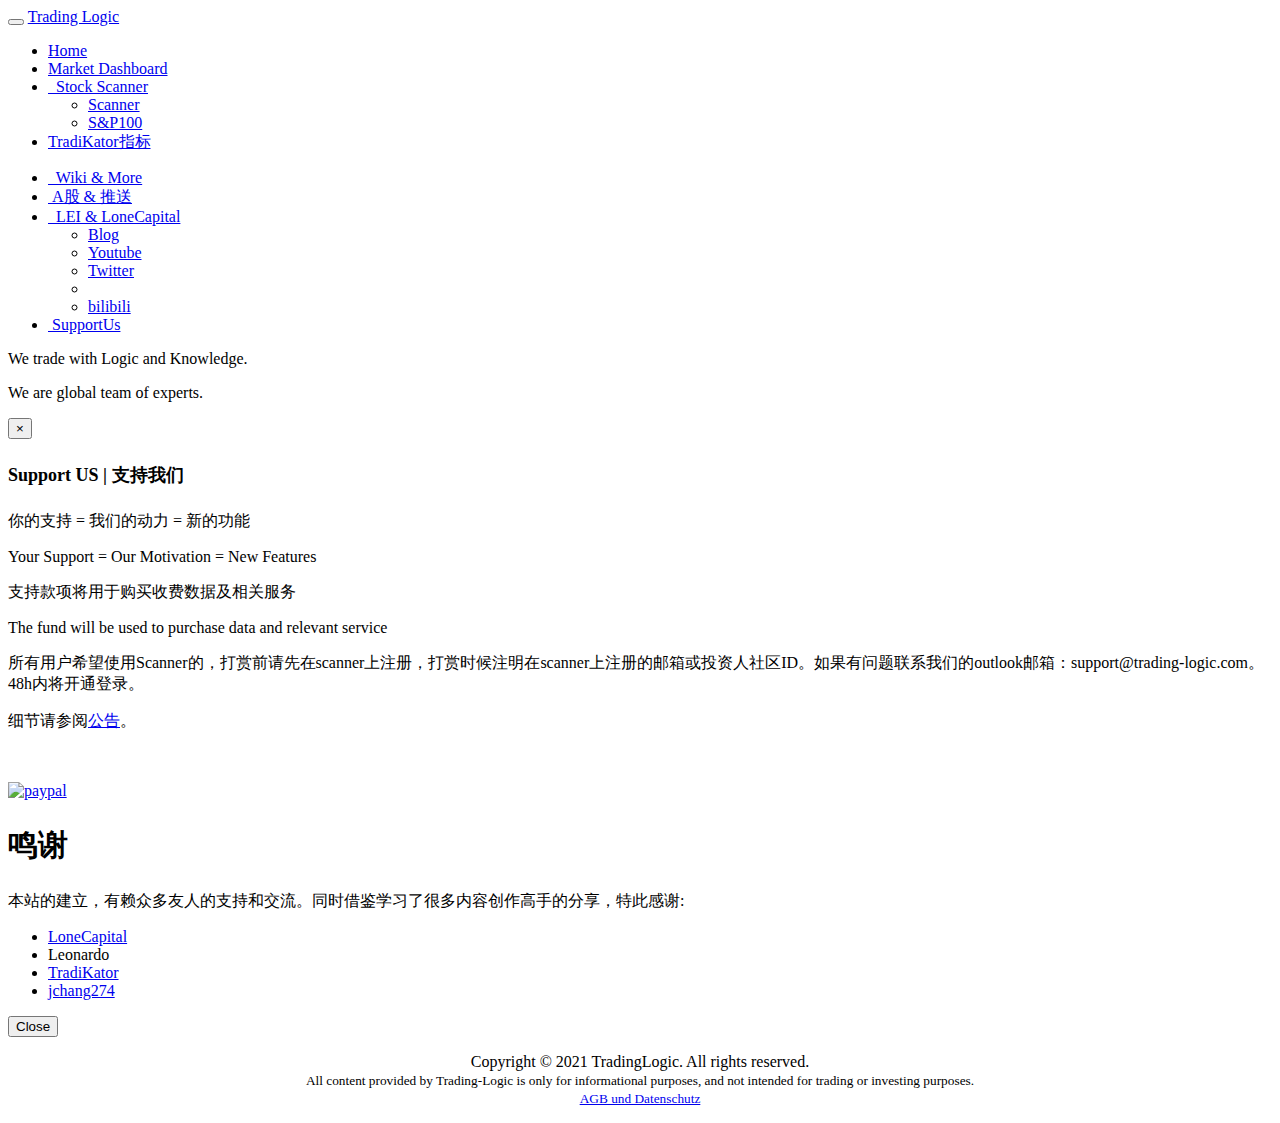
==== about.html @ 69f402db "Update from https://github.com/TradingLogic/core/commit/6314aa93f4c58932d0b91515ff92cd9b74190a6a" ====
<!DOCTYPE html>

<html>

<head>

<meta charset="utf-8" />
<meta name="generator" content="pandoc" />
<meta http-equiv="X-UA-Compatible" content="IE=EDGE" />




<title>About This Website</title>

<script src="site_libs/jquery-1.11.3/jquery.min.js"></script>
<meta name="viewport" content="width=device-width, initial-scale=1" />
<link href="site_libs/bootstrap-3.3.5/css/cosmo.min.css" rel="stylesheet" />
<script src="site_libs/bootstrap-3.3.5/js/bootstrap.min.js"></script>
<script src="site_libs/bootstrap-3.3.5/shim/html5shiv.min.js"></script>
<script src="site_libs/bootstrap-3.3.5/shim/respond.min.js"></script>
<style>h1 {font-size: 34px;}
       h1.title {font-size: 38px;}
       h2 {font-size: 30px;}
       h3 {font-size: 24px;}
       h4 {font-size: 18px;}
       h5 {font-size: 16px;}
       h6 {font-size: 12px;}
       code {color: inherit; background-color: rgba(0, 0, 0, 0.04);}
       pre:not([class]) { background-color: white }</style>
<script src="site_libs/navigation-1.1/tabsets.js"></script>
<link href="site_libs/highlightjs-9.12.0/textmate.css" rel="stylesheet" />
<script src="site_libs/highlightjs-9.12.0/highlight.js"></script>
<link href="site_libs/font-awesome-5.1.0/css/all.css" rel="stylesheet" />
<link href="site_libs/font-awesome-5.1.0/css/v4-shims.css" rel="stylesheet" />
<!-- Global site tag (gtag.js) - Google Analytics -->
<script async src="https://www.googletagmanager.com/gtag/js?id=G-QEJH2B8L8V"></script>
<script>
  window.dataLayer = window.dataLayer || [];
  function gtag(){dataLayer.push(arguments);}
  gtag('js', new Date());

  gtag('config', 'G-QEJH2B8L8V');
  gtag('config', 'UA-188253941-1');
</script>
<link rel="apple-touch-icon" sizes="180x180" href="/img/apple-touch-icon.png">
<link rel="icon" type="image/png" sizes="32x32" href="/img/favicon-32x32.png">
<link rel="icon" type="image/png" sizes="16x16" href="/img/favicon-16x16.png">
<link rel="manifest" href="/img/site.webmanifest">
<link rel="mask-icon" href="/img/safari-pinned-tab.svg" color="#5bbad5">
<link rel="shortcut icon" href="/img/favicon.ico">
<meta name="msapplication-TileColor" content="#da532c">
<meta name="msapplication-config" content="/img/browserconfig.xml">
<meta name="theme-color" content="#ffffff">

<style type="text/css">
  code{white-space: pre-wrap;}
  span.smallcaps{font-variant: small-caps;}
  span.underline{text-decoration: underline;}
  div.column{display: inline-block; vertical-align: top; width: 50%;}
  div.hanging-indent{margin-left: 1.5em; text-indent: -1.5em;}
  ul.task-list{list-style: none;}
    </style>

<style type="text/css">code{white-space: pre;}</style>
<script type="text/javascript">
if (window.hljs) {
  hljs.configure({languages: []});
  hljs.initHighlightingOnLoad();
  if (document.readyState && document.readyState === "complete") {
    window.setTimeout(function() { hljs.initHighlighting(); }, 0);
  }
}
</script>





<link rel="stylesheet" href="styles.css" type="text/css" />



<style type = "text/css">
.main-container {
  max-width: 940px;
  margin-left: auto;
  margin-right: auto;
}
img {
  max-width:100%;
}
.tabbed-pane {
  padding-top: 12px;
}
.html-widget {
  margin-bottom: 20px;
}
button.code-folding-btn:focus {
  outline: none;
}
summary {
  display: list-item;
}
pre code {
  padding: 0;
}
</style>


<style type="text/css">
.dropdown-submenu {
  position: relative;
}
.dropdown-submenu>.dropdown-menu {
  top: 0;
  left: 100%;
  margin-top: -6px;
  margin-left: -1px;
  border-radius: 0 6px 6px 6px;
}
.dropdown-submenu:hover>.dropdown-menu {
  display: block;
}
.dropdown-submenu>a:after {
  display: block;
  content: " ";
  float: right;
  width: 0;
  height: 0;
  border-color: transparent;
  border-style: solid;
  border-width: 5px 0 5px 5px;
  border-left-color: #cccccc;
  margin-top: 5px;
  margin-right: -10px;
}
.dropdown-submenu:hover>a:after {
  border-left-color: #adb5bd;
}
.dropdown-submenu.pull-left {
  float: none;
}
.dropdown-submenu.pull-left>.dropdown-menu {
  left: -100%;
  margin-left: 10px;
  border-radius: 6px 0 6px 6px;
}
</style>

<script type="text/javascript">
// manage active state of menu based on current page
$(document).ready(function () {
  // active menu anchor
  href = window.location.pathname
  href = href.substr(href.lastIndexOf('/') + 1)
  if (href === "")
    href = "index.html";
  var menuAnchor = $('a[href="' + href + '"]');

  // mark it active
  menuAnchor.tab('show');

  // if it's got a parent navbar menu mark it active as well
  menuAnchor.closest('li.dropdown').addClass('active');

  // Navbar adjustments
  var navHeight = $(".navbar").first().height() + 15;
  var style = document.createElement('style');
  var pt = "padding-top: " + navHeight + "px; ";
  var mt = "margin-top: -" + navHeight + "px; ";
  var css = "";
  // offset scroll position for anchor links (for fixed navbar)
  for (var i = 1; i <= 6; i++) {
    css += ".section h" + i + "{ " + pt + mt + "}\n";
  }
  style.innerHTML = "body {" + pt + "padding-bottom: 40px; }\n" + css;
  document.head.appendChild(style);
});
</script>

<!-- tabsets -->

<style type="text/css">
.tabset-dropdown > .nav-tabs {
  display: inline-table;
  max-height: 500px;
  min-height: 44px;
  overflow-y: auto;
  border: 1px solid #ddd;
  border-radius: 4px;
}

.tabset-dropdown > .nav-tabs > li.active:before {
  content: "";
  font-family: 'Glyphicons Halflings';
  display: inline-block;
  padding: 10px;
  border-right: 1px solid #ddd;
}

.tabset-dropdown > .nav-tabs.nav-tabs-open > li.active:before {
  content: "&#xe258;";
  border: none;
}

.tabset-dropdown > .nav-tabs.nav-tabs-open:before {
  content: "";
  font-family: 'Glyphicons Halflings';
  display: inline-block;
  padding: 10px;
  border-right: 1px solid #ddd;
}

.tabset-dropdown > .nav-tabs > li.active {
  display: block;
}

.tabset-dropdown > .nav-tabs > li > a,
.tabset-dropdown > .nav-tabs > li > a:focus,
.tabset-dropdown > .nav-tabs > li > a:hover {
  border: none;
  display: inline-block;
  border-radius: 4px;
  background-color: transparent;
}

.tabset-dropdown > .nav-tabs.nav-tabs-open > li {
  display: block;
  float: none;
}

.tabset-dropdown > .nav-tabs > li {
  display: none;
}
</style>

<!-- code folding -->




</head>

<body>


<div class="container-fluid main-container">



<div class="navbar navbar-default  navbar-fixed-top" role="navigation">
  <div class="container">
    <div class="navbar-header">
      <!-- NOTE: add "navbar-inverse" class for an alternate navbar background -->
      <button type="button" class="navbar-toggle collapsed" data-toggle="collapse" data-target="#navbar">
        <span class="icon-bar"></span>
        <span class="icon-bar"></span>
        <span class="icon-bar"></span>
      </button>
      <a class="navbar-brand" href="index.html">Trading Logic</a>
    </div>
    <div id="navbar" class="navbar-collapse collapse">
      <ul class="nav navbar-nav">
        <li><a href="index.html">Home</a></li>
        <li><a href="MarketDashboard.html"><span class="fas fa-tachometer"></span>Market Dashboard</a></li>
        <li class="dropdown">
          <a href="#" class="dropdown-toggle" data-toggle="dropdown" role="button" aria-expanded="false">
            <span class="fas fa-th"></span>
            &nbsp;
            Stock Scanner
            <span class="caret"></span>
          </a>
          <ul class="dropdown-menu" role="menu">

            <li><a href="https://scanner.trading-logic.com">Scanner</a>
            <li><a href="sp100.html"><span class="fas fa-tachometer"></span>S&P100</a></li>
          </ul>
        </li>
        <li><a href="https://www.trading-logic.com/wiki/trading-indicator.html">TradiKator指标</a></li>
      </ul>
      <ul class="nav navbar-nav navbar-right">
        <li><a href="https://www.trading-logic.com/wiki/">
            <span class="fas fa-info"></span>

            &nbsp;
            Wiki &amp; More
          </a>
        </li>
        <li><a href="https://discord.gg/puuGubskvt"><span class="far fa-bell"></span>&nbsp;A股 &amp; 推送</a></li>
        <li class="dropdown">
          <a href="#" class="dropdown-toggle" data-toggle="dropdown" role="button" aria-expanded="false">
            <span class="fas fa-graduation-cap"></span>
            &nbsp;
            LEI &amp; LoneCapital

            <span class="caret"></span>
          </a>
          <ul class="dropdown-menu" role="menu">
            <li>
              <a href="https://lonecapital.com">Blog</a>
            </li>
            <li>
              <a href="https://www.youtube.com/c/leilonecapital">Youtube</a>
            </li>
            <li>
              <a href="https://twitter.com/lonecapital/">Twitter</a>
            </li>
            <li class="divider"></li>
            <li>
              <a href="https://space.bilibili.com/588472826?from=search&amp;seid=17851495204245215345">bilibili</a>
            </li>
          </ul>
        </li>
        <li><a href="#support" data-toggle="modal" data-target="#support"><span style="color:red"
              class="far fa-heart"></span>&nbsp;SupportUs</a>
        </li>
      </ul>
    </div>
    <!--/.nav-collapse -->
  </div>
  <!--/.container -->
</div>
<!--/.navbar -->

<div id="header">



<h1 class="title toc-ignore">About This Website</h1>

</div>


<p>We trade with Logic and Knowledge.</p>
<p>We are global team of experts.</p>

<!-- The modal -->
<div class="modal fade" id="support" tabindex="-1" role="dialog" aria-labelledby="modalLabel" aria-hidden="true">
  <div class="modal-dialog" role="document">
    <div class="modal-content">
      <div class="modal-header">
        <button type="button" class="close" data-dismiss="modal" aria-label="Close">
          <span aria-hidden="true">&times;</span>
        </button>
        <h4 class="modal-title" id="modalLabel">Support US | 支持我们</h4>
      </div>
      <div class="modal-body">
        <p>你的支持 = 我们的动力 = 新的功能</p>
        <p>Your Support = Our Motivation = New Features</p>
        <p>支持款项将用于购买收费数据及相关服务</p>
        <p>The fund will be used to purchase data and relevant service</p>
        <p>
          所有用户希望使用Scanner的，打赏前请先在scanner上注册，打赏时候注明在scanner上注册的邮箱或投资人社区ID。如果有问题联系我们的outlook邮箱：support@trading-logic.com。48h内将开通登录。
        </p>
        <p>
          细节请参阅<a href="https://www.trading-logic.com/wiki/support-us.html">公告</a>。
        </p>
        <!-- <p>
          <img src="img/support_wechat_trader.png" alt="Support Wechat" style="width:400px">
        </p> -->
        <br>
        <p>
          <a href="https://paypal.me/yjin88">
            <img src="img/bdg_secured_by_pp_2line.webp" alt="paypal" style="height:50px;">
          </a>
        </p>
        <h2>鸣谢</h2>
        <p>
          本站的建立，有赖众多友人的支持和交流。同时借鉴学习了很多内容创作高手的分享，特此感谢:
        </p>
        <ul>
          <li><a href="https://lonecapital.com/">LoneCapital</a></li>
          <li>Leonardo</li>
          <li><a href="https://www.notion.so/Trading-Indicator-0fc84f77f63c4ad680c6b8a00260942b">TradiKator</a></li>
          <li><a href="https://space.bilibili.com/431790066/article">jchang274</a></li>
        </ul>

      </div>
      <div class="modal-footer">
        <button type="button" class="btn btn-secondary" data-dismiss="modal">Close</button>
      </div>
    </div>
  </div>
</div>
<p style="text-align:center;">Copyright &copy; 2021 TradingLogic. All rights reserved.
    <br>
    <small>All content provided by Trading-Logic is only for informational purposes, and not intended for trading or
        investing purposes.
    </small>
    <br>
    <small>
        <a href="https://www.trading-logic.com/wiki/agb-und-datenschutz.html">AGB und Datenschutz</a>
    </small>
</p>



</div>

<script>

// add bootstrap table styles to pandoc tables
function bootstrapStylePandocTables() {
  $('tr.odd').parent('tbody').parent('table').addClass('table table-condensed');
}
$(document).ready(function () {
  bootstrapStylePandocTables();
});


</script>

<!-- tabsets -->

<script>
$(document).ready(function () {
  window.buildTabsets("TOC");
});

$(document).ready(function () {
  $('.tabset-dropdown > .nav-tabs > li').click(function () {
    $(this).parent().toggleClass('nav-tabs-open');
  });
});
</script>

<!-- code folding -->


<!-- dynamically load mathjax for compatibility with self-contained -->
<script>
  (function () {
    var script = document.createElement("script");
    script.type = "text/javascript";
    script.src  = "https://mathjax.rstudio.com/latest/MathJax.js?config=TeX-AMS-MML_HTMLorMML";
    document.getElementsByTagName("head")[0].appendChild(script);
  })();
</script>

</body>
</html>
---- styles.css ----
.main-container {
    max-width: 2200px !important;
}

.html-widget {
  margin-bottom: 2px !important;
}

.tippy-tooltip {
  font-size: 1.2rem !important;
  padding: 0.3rem 0.6rem !important;
}

.alert-warning {
  background: #f5f5f5 !important;
  color: #333333;
}

.author,.title{
    display: none;
}

.center {
  margin: auto;
  width: 50%;
}

.bar-sort-header {
  padding: 8px !important;
  border-bottom-width: 1px;
  font-weight: 400;
  font-size: 11px;
  background-color: #f4f4f4;
  color: #333;
  text-transform: uppercase;
  transition: box-shadow 0.3s cubic-bezier(0.175, 0.885, 0.32, 1.275);
}

.bar-sort-header:hover,
.bar-sort-header[aria-sort="ascending"],
.bar-sort-header[aria-sort="descending"] {
  background-color: hsl(240, 1%, 70%);
}

.bar-sort-header[aria-sort="ascending"] {
  box-shadow: inset 0 10px 0 -6px #efaa10 !important;
}

.bar-sort-header[aria-sort="descending"] {
  box-shadow: inset 0 -10px 0 -6px #efaa10 !important;
}

.group-header {
  margin-top: 24px;
  padding: 8px;
  background-color: hsl(240, 1%, 70%);
  color: hsl(0, 0%, 98%);
  font-size: 15px;
  font-weight: 400;
}
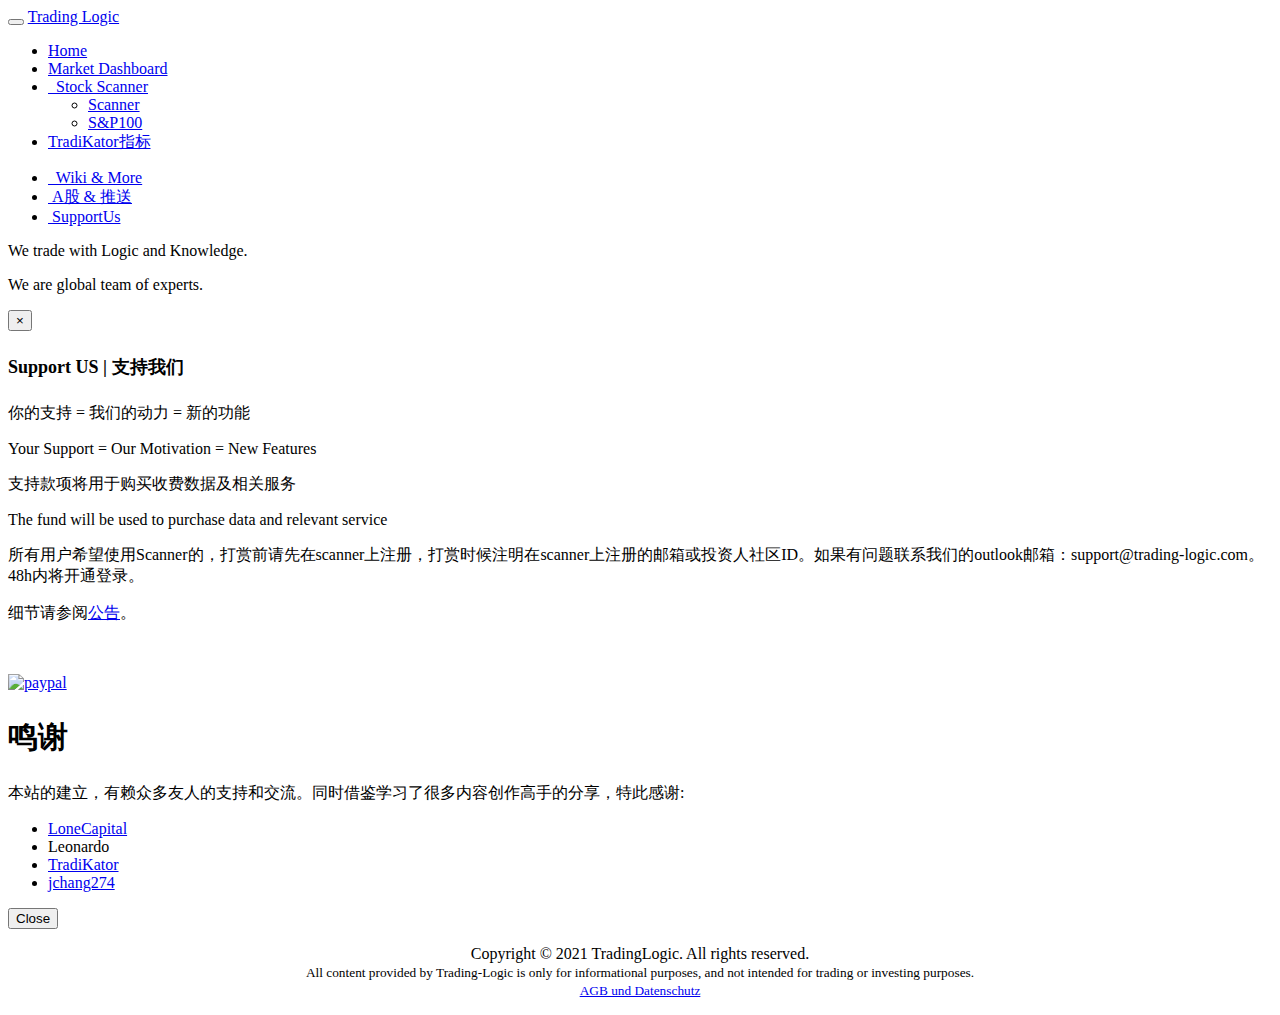
==== commit ba97fc3b: "Update from https://github.com/TradingLogic/core/commit/fb436a8e6e9b06abfb6c77858594aaff420b8c96" ====
--- a/about.html
+++ b/about.html
@@ -288,7 +288,7 @@
           </a>
         </li>
         <li><a href="https://discord.gg/puuGubskvt"><span class="far fa-bell"></span>&nbsp;A股 &amp; 推送</a></li>
-        <li class="dropdown">
+        <!-- <li class="dropdown">
           <a href="#" class="dropdown-toggle" data-toggle="dropdown" role="button" aria-expanded="false">
             <span class="fas fa-graduation-cap"></span>
             &nbsp;
@@ -311,7 +311,7 @@
               <a href="https://space.bilibili.com/588472826?from=search&amp;seid=17851495204245215345">bilibili</a>
             </li>
           </ul>
-        </li>
+        </li> -->
         <li><a href="#support" data-toggle="modal" data-target="#support"><span style="color:red"
               class="far fa-heart"></span>&nbsp;SupportUs</a>
         </li>
--- a/styles.css
+++ b/styles.css
@@ -57,4 +57,17 @@
   color: hsl(0, 0%, 98%);
   font-size: 15px;
   font-weight: 400;
+}
+
+
+
+
+.gutter-2 > [class^="col-"], .gutter-2 > [class^=" col-"] {
+    padding-right: 5px;
+    padding-left: 5px;
+}
+
+.gutter-2 > [class^="col-"] > [class^="col-"], .gutter-2 > [class^=" col-"] > [class^=" col-"] {
+    padding-right: 5px;
+    padding-left: 5px;
 }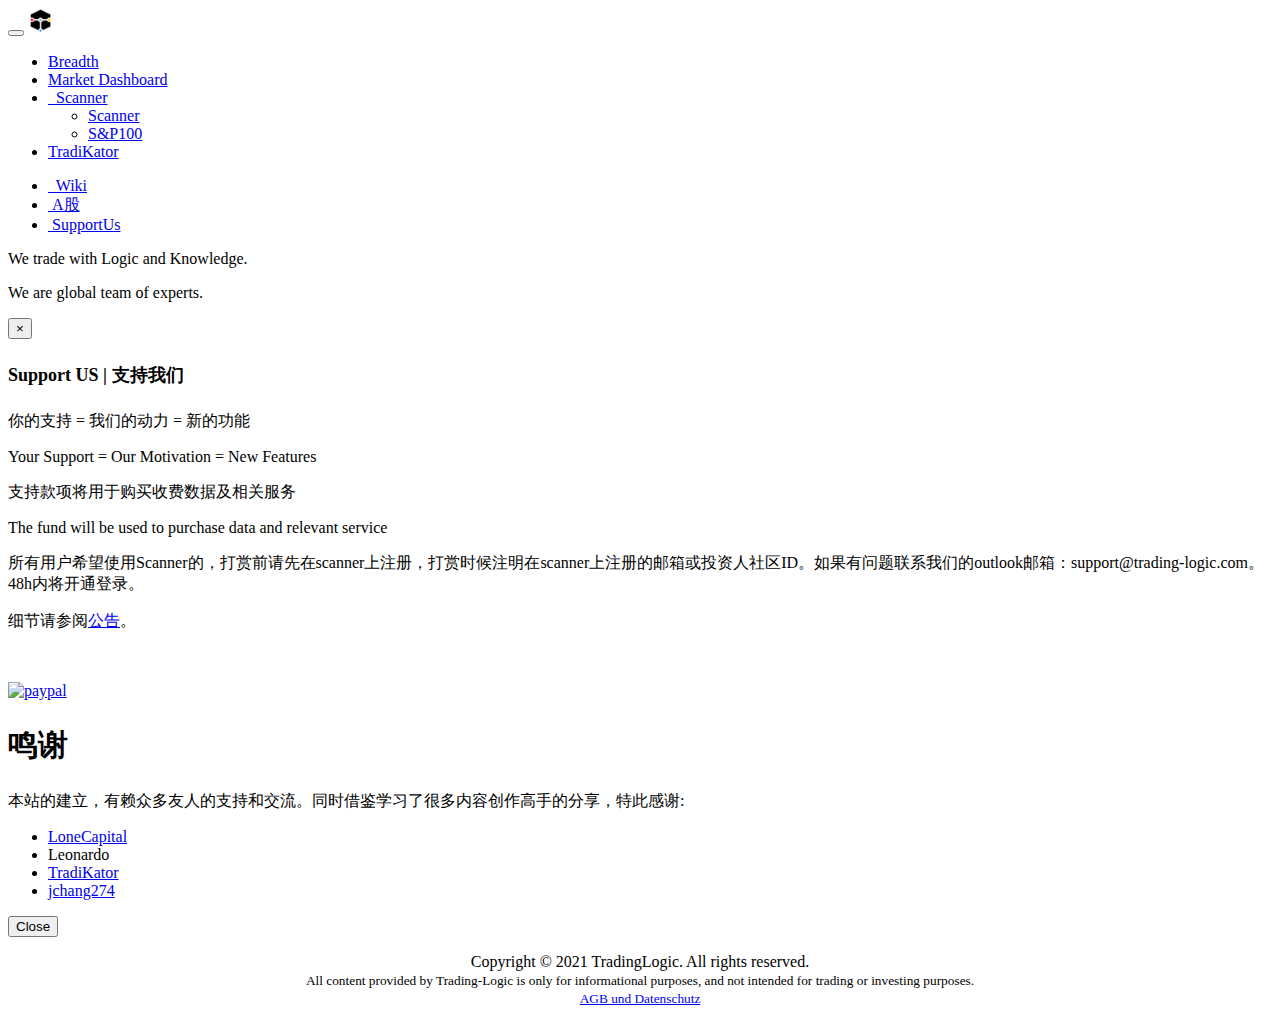
==== commit 5a09913b: "Update from https://github.com/TradingLogic/core/commit/dd26777c1f1aca0dd4a50ffcc776615d78f83da0" ====
--- a/about.html
+++ b/about.html
@@ -258,17 +258,17 @@
         <span class="icon-bar"></span>
         <span class="icon-bar"></span>
       </button>
-      <a class="navbar-brand" href="index.html">Trading Logic</a>
+      <a class="navbar-brand" href="index.html"><img src="img/favicon-32x32.png" alt="icon" style="width:25px;height:25px;"></a>
     </div>
     <div id="navbar" class="navbar-collapse collapse">
       <ul class="nav navbar-nav">
-        <li><a href="index.html">Home</a></li>
+        <li><a href="index.html">Breadth</a></li>
         <li><a href="MarketDashboard.html"><span class="fas fa-tachometer"></span>Market Dashboard</a></li>
         <li class="dropdown">
           <a href="#" class="dropdown-toggle" data-toggle="dropdown" role="button" aria-expanded="false">
             <span class="fas fa-th"></span>
             &nbsp;
-            Stock Scanner
+            Scanner
             <span class="caret"></span>
           </a>
           <ul class="dropdown-menu" role="menu">
@@ -277,17 +277,17 @@
             <li><a href="sp100.html"><span class="fas fa-tachometer"></span>S&P100</a></li>
           </ul>
         </li>
-        <li><a href="https://www.trading-logic.com/wiki/trading-indicator.html">TradiKator指标</a></li>
+        <li><a href="https://www.trading-logic.com/wiki/trading-indicator.html">TradiKator</a></li>
       </ul>
       <ul class="nav navbar-nav navbar-right">
         <li><a href="https://www.trading-logic.com/wiki/">
             <span class="fas fa-info"></span>
 
             &nbsp;
-            Wiki &amp; More
+            Wiki
           </a>
         </li>
-        <li><a href="https://discord.gg/puuGubskvt"><span class="far fa-bell"></span>&nbsp;A股 &amp; 推送</a></li>
+        <li><a href="https://discord.gg/puuGubskvt"><span class="far fa-bell"></span>&nbsp;A股</a></li>
         <!-- <li class="dropdown">
           <a href="#" class="dropdown-toggle" data-toggle="dropdown" role="button" aria-expanded="false">
             <span class="fas fa-graduation-cap"></span>
--- a/styles.css
+++ b/styles.css
@@ -70,4 +70,42 @@
 .gutter-2 > [class^="col-"] > [class^="col-"], .gutter-2 > [class^=" col-"] > [class^=" col-"] {
     padding-right: 5px;
     padding-left: 5px;
+}
+
+/* https://stackoverflow.com/questions/19827605/change-bootstrap-navbar-collapse-breakpoint-without-using-less */
+@media (max-width: 1000px) {
+  .navbar-header {
+      float: none;
+  }
+  .navbar-left,.navbar-right {
+      float: none !important;
+  }
+  .navbar-toggle {
+      display: block;
+  }
+  .navbar-collapse {
+      border-top: 1px solid transparent;
+      box-shadow: inset 0 1px 0 rgba(255,255,255,0.1);
+  }
+  .navbar-fixed-top {
+      top: 0;
+      border-width: 0 0 1px;
+  }
+  .navbar-collapse.collapse {
+      display: none!important;
+  }
+  .navbar-nav {
+      float: none!important;
+      margin-top: 7.5px;
+  }
+  .navbar-nav>li {
+      float: none;
+  }
+  .navbar-nav>li>a {
+      padding-top: 10px;
+      padding-bottom: 10px;
+  }
+  .collapse.in{
+      display:block !important;
+  }
 }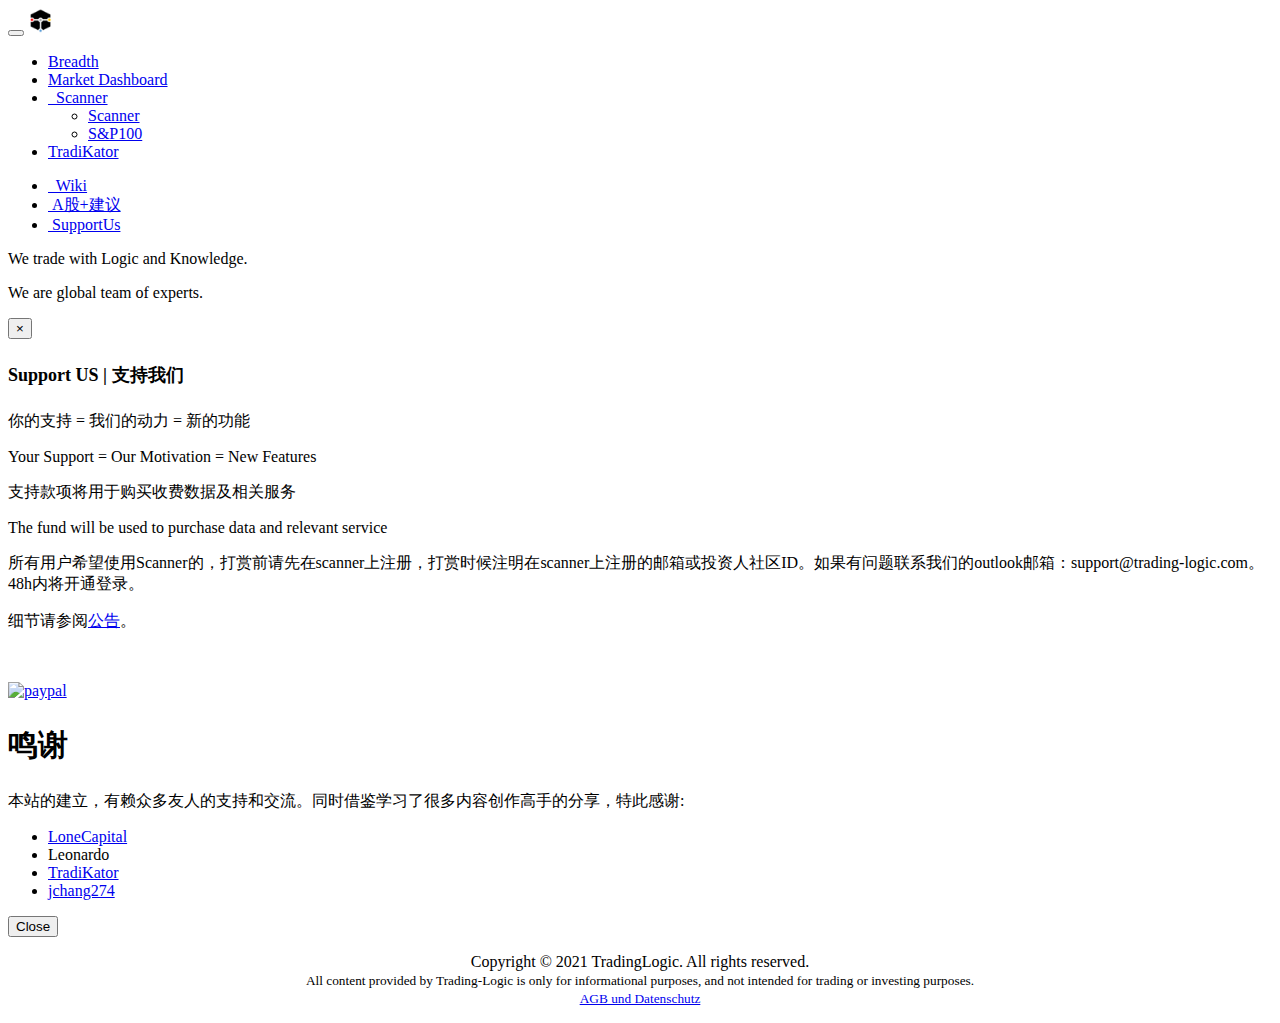
==== commit 24338ba3: "Update from https://github.com/TradingLogic/core/commit/efbbe024a00351cea0cfaee810a7893e0b4a1ecf" ====
--- a/about.html
+++ b/about.html
@@ -287,7 +287,7 @@
             Wiki
           </a>
         </li>
-        <li><a href="https://discord.gg/puuGubskvt"><span class="far fa-bell"></span>&nbsp;A股</a></li>
+        <li><a href="https://discord.gg/puuGubskvt"><span class="far fa-bell"></span>&nbsp;A股+建议</a></li>
         <!-- <li class="dropdown">
           <a href="#" class="dropdown-toggle" data-toggle="dropdown" role="button" aria-expanded="false">
             <span class="fas fa-graduation-cap"></span>
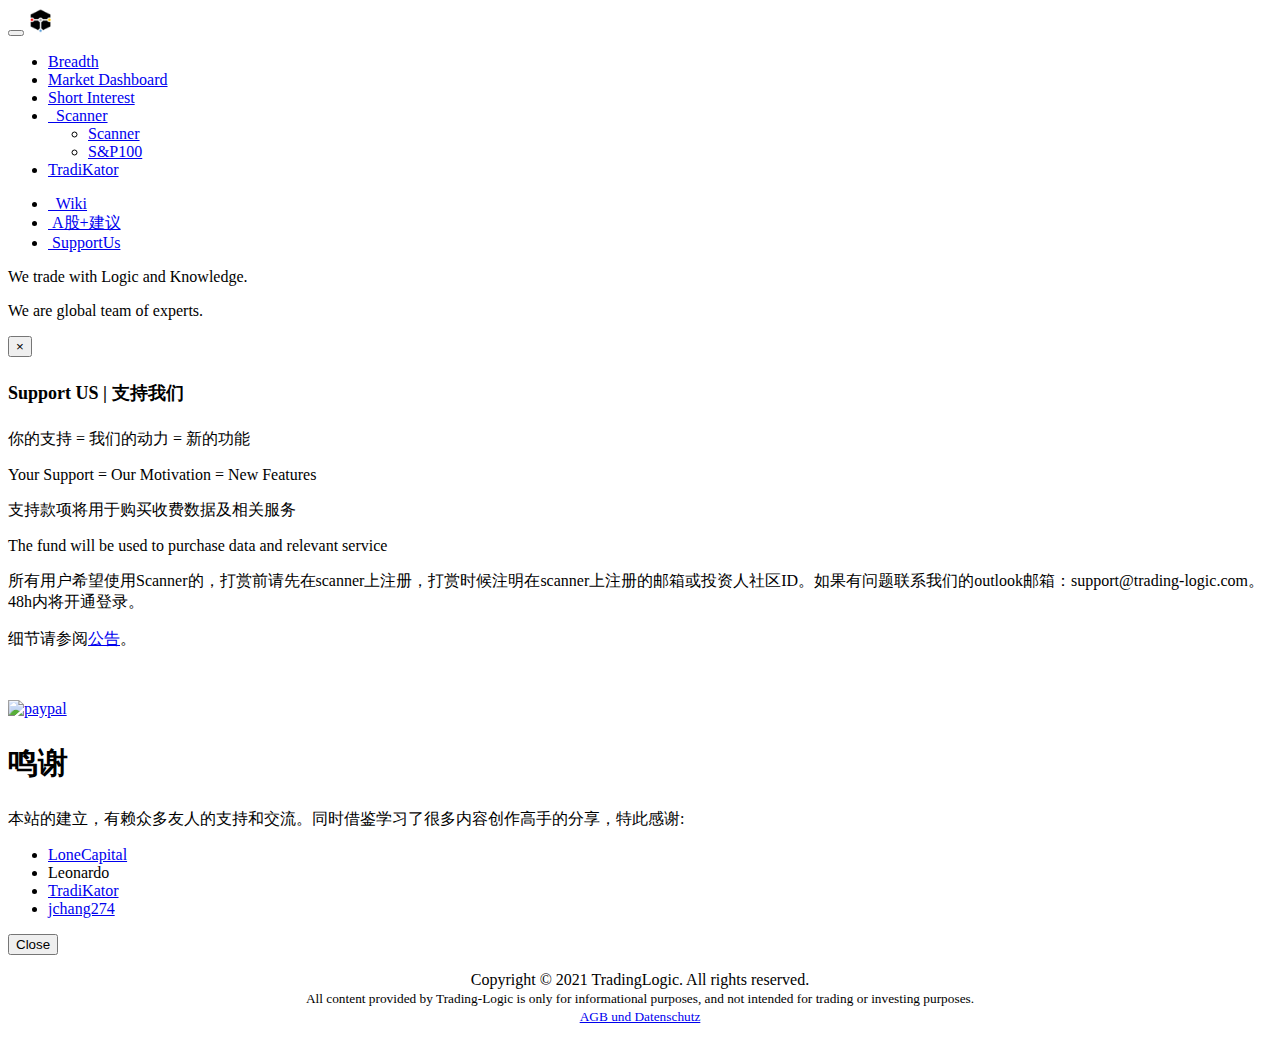
==== commit 128cabe1: "Update from https://github.com/TradingLogic/core/commit/ba2d5c4524dbdf405a57c970b4dc34084330b4a1" ====
--- a/about.html
+++ b/about.html
@@ -264,6 +264,7 @@
       <ul class="nav navbar-nav">
         <li><a href="index.html">Breadth</a></li>
         <li><a href="MarketDashboard.html"><span class="fas fa-tachometer"></span>Market Dashboard</a></li>
+        <li><a href="ShortInterest.html">Short Interest</a></li>
         <li class="dropdown">
           <a href="#" class="dropdown-toggle" data-toggle="dropdown" role="button" aria-expanded="false">
             <span class="fas fa-th"></span>
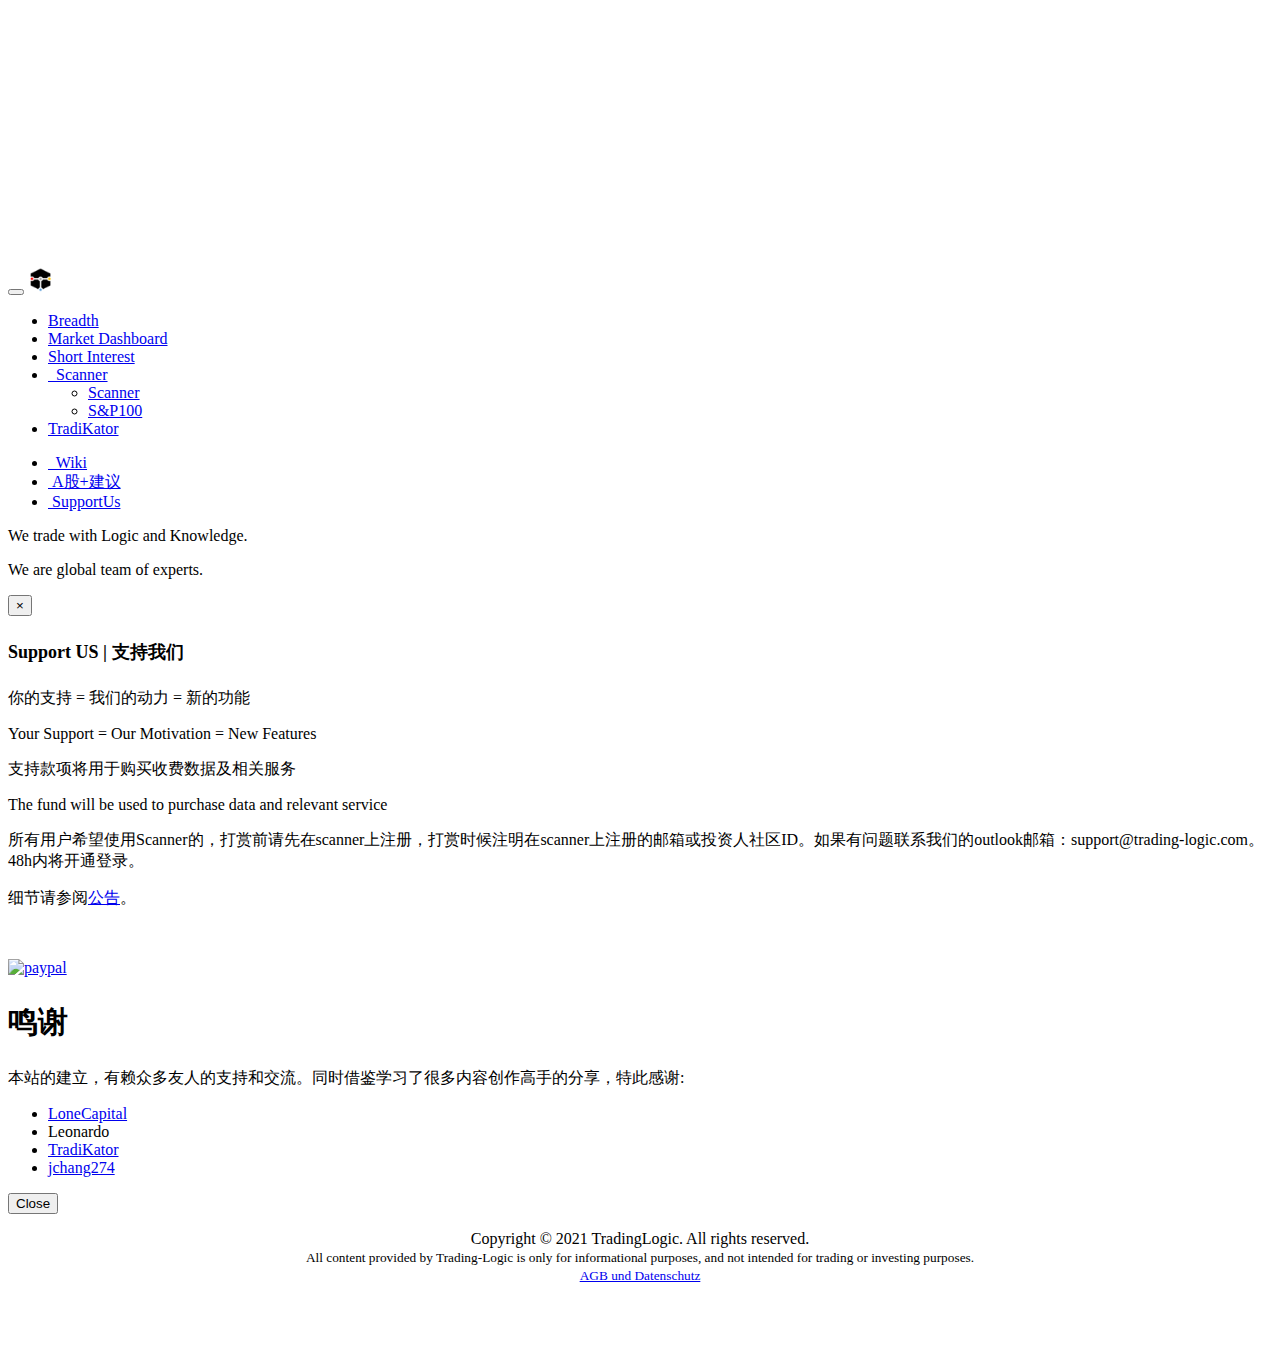
==== commit 32764876: "Update from https://github.com/TradingLogic/core/commit/eafea8ebecb60bb4b86f02b7d18bc29494f45750" ====
--- a/about.html
+++ b/about.html
@@ -13,7 +13,8 @@
 
 <title>About This Website</title>
 
-<script src="site_libs/jquery-1.11.3/jquery.min.js"></script>
+<script src="site_libs/header-attrs-2.18/header-attrs.js"></script>
+<script src="site_libs/jquery-3.6.0/jquery-3.6.0.min.js"></script>
 <meta name="viewport" content="width=device-width, initial-scale=1" />
 <link href="site_libs/bootstrap-3.3.5/css/cosmo.min.css" rel="stylesheet" />
 <script src="site_libs/bootstrap-3.3.5/js/bootstrap.min.js"></script>
@@ -52,6 +53,8 @@
 <meta name="msapplication-TileColor" content="#da532c">
 <meta name="msapplication-config" content="/img/browserconfig.xml">
 <meta name="theme-color" content="#ffffff">
+<script async src="https://pagead2.googlesyndication.com/pagead/js/adsbygoogle.js?client=ca-pub-1580575107650865"
+     crossorigin="anonymous"></script>
 
 <style type="text/css">
   code{white-space: pre-wrap;}
@@ -77,6 +80,7 @@
 
 
 
+
 <link rel="stylesheet" href="styles.css" type="text/css" />
 
 
@@ -101,6 +105,9 @@
 }
 summary {
   display: list-item;
+}
+details > summary > p:only-child {
+  display: inline;
 }
 pre code {
   padding: 0;
@@ -158,11 +165,15 @@
     href = "index.html";
   var menuAnchor = $('a[href="' + href + '"]');
 
-  // mark it active
-  menuAnchor.tab('show');
-
-  // if it's got a parent navbar menu mark it active as well
-  menuAnchor.closest('li.dropdown').addClass('active');
+  // mark the anchor link active (and if it's in a dropdown, also mark that active)
+  var dropdown = menuAnchor.closest('li.dropdown');
+  if (window.bootstrap) { // Bootstrap 4+
+    menuAnchor.addClass('active');
+    dropdown.find('> .dropdown-toggle').addClass('active');
+  } else { // Bootstrap 3
+    menuAnchor.parent().addClass('active');
+    dropdown.addClass('active');
+  }
 
   // Navbar adjustments
   var navHeight = $(".navbar").first().height() + 15;
@@ -191,8 +202,8 @@
   border-radius: 4px;
 }
 
-.tabset-dropdown > .nav-tabs > li.active:before {
-  content: "";
+.tabset-dropdown > .nav-tabs > li.active:before, .tabset-dropdown > .nav-tabs.nav-tabs-open:before {
+  content: "\e259";
   font-family: 'Glyphicons Halflings';
   display: inline-block;
   padding: 10px;
@@ -200,16 +211,9 @@
 }
 
 .tabset-dropdown > .nav-tabs.nav-tabs-open > li.active:before {
-  content: "&#xe258;";
+  content: "\e258";
+  font-family: 'Glyphicons Halflings';
   border: none;
-}
-
-.tabset-dropdown > .nav-tabs.nav-tabs-open:before {
-  content: "";
-  font-family: 'Glyphicons Halflings';
-  display: inline-block;
-  padding: 10px;
-  border-right: 1px solid #ddd;
 }
 
 .tabset-dropdown > .nav-tabs > li.active {
